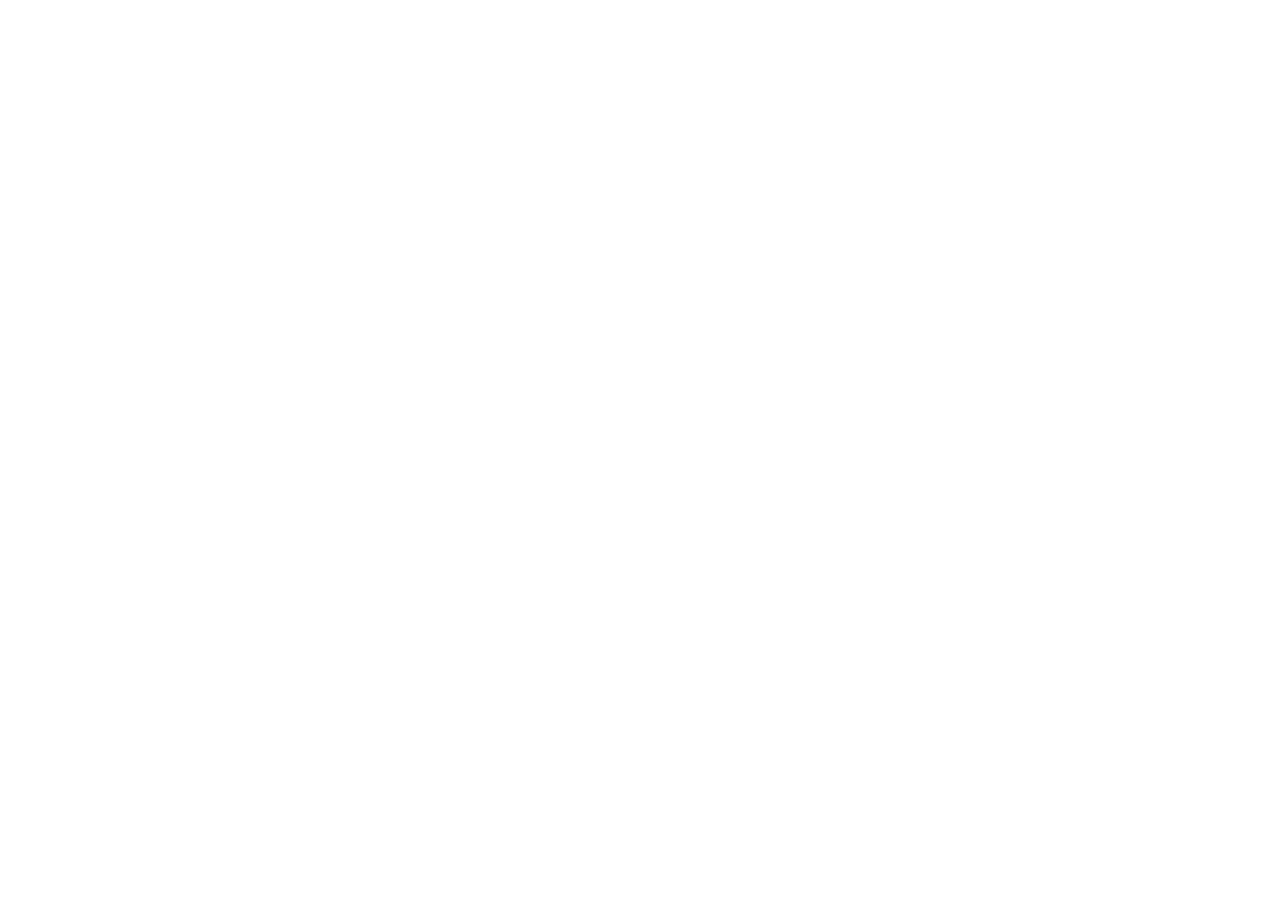
==== src/index.html @ f49e7aff "Initial commit" ====
<!DOCTYPE html>
<html lang="en">
  <head>
    <meta charset="UTF-8" />
    <link rel="icon" type="image/svg+xml" href="/favicon.svg" />
    <meta name="viewport" content="width=device-width, initial-scale=1.0" />
    <title>Vanilla App Template</title>
    <link rel="stylesheet" href="./css/styles.css" />
  </head>
  <body>
    <load src="./partials/header.html" icon-path="img/sprite.svg#logo" />

    <main>
      <!-- Loads the specified .html file -->
      <load src="./partials/vite-promo.html" />
      <load src="./partials/badges.html" />
    </main>

    <load src="./partials/footer.html" />

    <script type="module" src="main.js"></script>
  </body>
</html>
---- src/css/styles.css ----
/**
  |============================
  | include css partials with
  | default @import url()
  |============================
*/
/* Common styles */
@import url('./reset.css');
@import url('./base.css');
@import url('./container.css');
@import url('./animations.css');

/* Sections style */
@import url('./header.css');
@import url('./vite-promo.css');
@import url('./badges.css');
@import url('./back-link.css');
@import url('./footer.css');
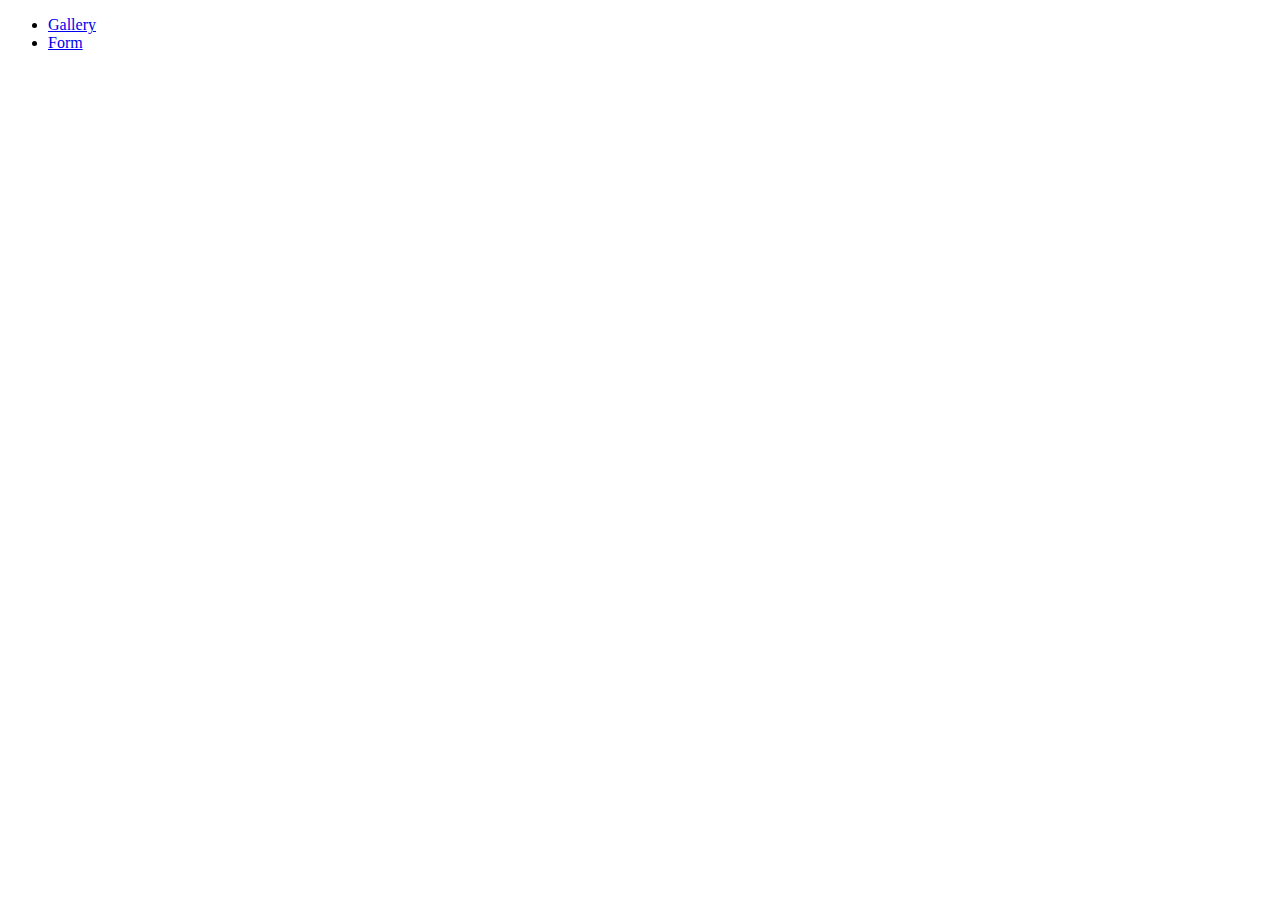
==== commit da1699a3: "hw9" ====
--- a/src/index.html
+++ b/src/index.html
@@ -5,19 +5,15 @@
     <link rel="icon" type="image/svg+xml" href="/favicon.svg" />
     <meta name="viewport" content="width=device-width, initial-scale=1.0" />
     <title>Vanilla App Template</title>
-    <link rel="stylesheet" href="./css/styles.css" />
   </head>
   <body>
-    <load src="./partials/header.html" icon-path="img/sprite.svg#logo" />
-
-    <main>
-      <!-- Loads the specified .html file -->
-      <load src="./partials/vite-promo.html" />
-      <load src="./partials/badges.html" />
-    </main>
-
-    <load src="./partials/footer.html" />
-
-    <script type="module" src="main.js"></script>
+    <ul class="nav-list">
+      <li class="nav-item">
+        <a href="./1-gallery.html" class="nav-link">Gallery</a>
+      </li>
+      <li class="nav-item">
+        <a href="./2-form.html" class="nav-link">Form</a>
+      </li>
+    </ul>
   </body>
 </html>
